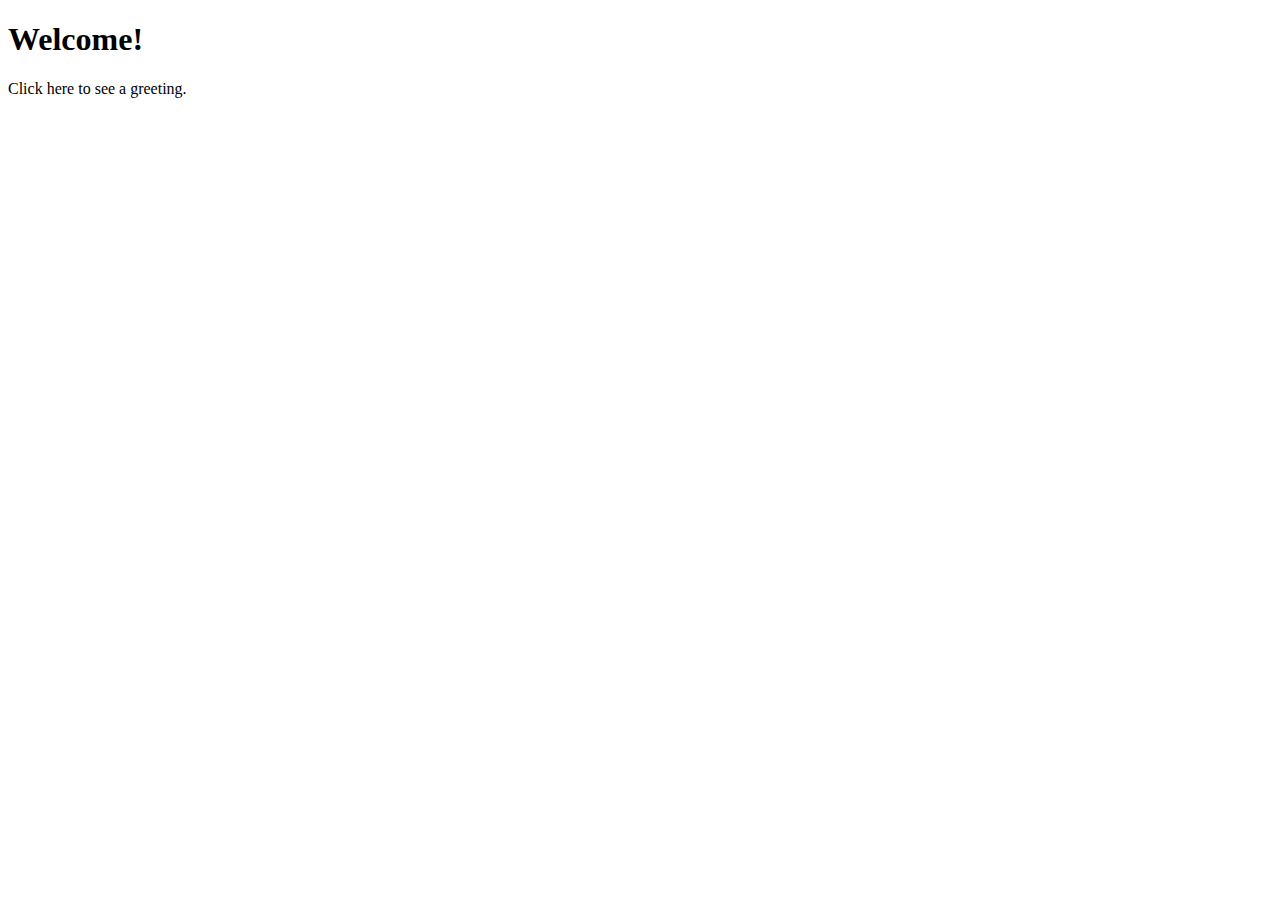
==== src/main/resources/templates/index.html @ 75416c31 "first commit" ====
<!DOCTYPE html>
<html xmlns="http://www.w3.org/1999/xhtml" xmlns:th="https://www.thymeleaf.org"
      xmlns:sec="https://www.thymeleaf.org/thymeleaf-extras-springsecurity3">
  <head>
    <title>Spring Security Example</title>
  </head>
  <body>
    <h1>Welcome!</h1>

    <p>Click <a th:href="@{/hello}">here</a> to see a greeting.</p>
  </body>
</html>
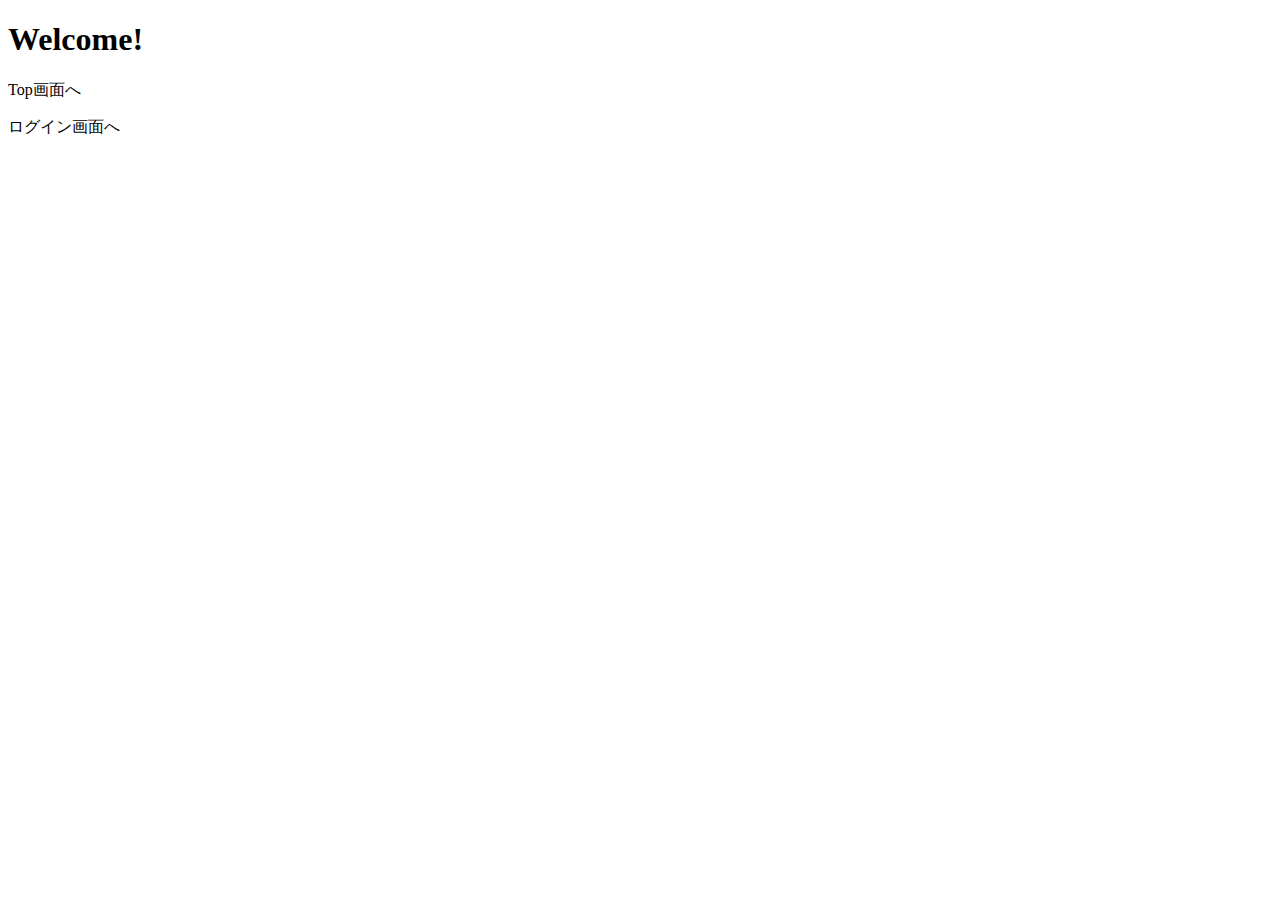
==== commit 98875733: "DB認証機能の追加" ====
--- a/src/main/resources/templates/index.html
+++ b/src/main/resources/templates/index.html
@@ -1,12 +1,17 @@
 <!DOCTYPE html>
 <html xmlns="http://www.w3.org/1999/xhtml" xmlns:th="https://www.thymeleaf.org"
-      xmlns:sec="https://www.thymeleaf.org/thymeleaf-extras-springsecurity3">
-  <head>
-    <title>Spring Security Example</title>
-  </head>
-  <body>
-    <h1>Welcome!</h1>
+	xmlns:sec="https://www.thymeleaf.org/thymeleaf-extras-springsecurity5">
 
-    <p>Click <a th:href="@{/hello}">here</a> to see a greeting.</p>
-  </body>
+<head>
+	<title>Spring Security Example</title>
+</head>
+
+<body>
+	<h1>Welcome!</h1>
+
+	<p><a th:href="@{/hello}">Top画面へ</a></p>
+	<p><a th:href="@{/login}">ログイン画面へ</a></p>
+
+</body>
+
 </html>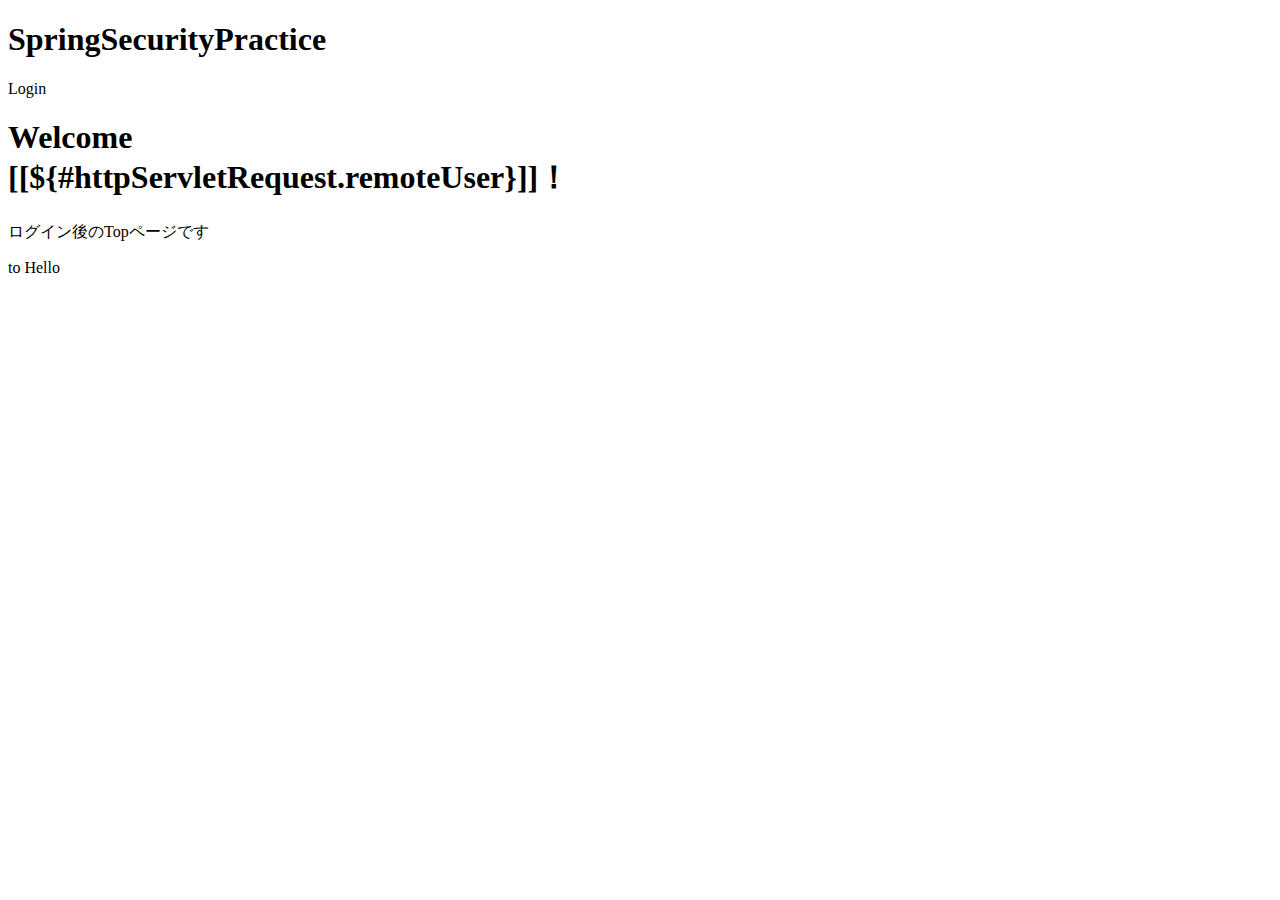
==== commit ab352bdc: "index.htmlのhtml変更とcss追加" ====
--- a/src/main/resources/templates/index.html
+++ b/src/main/resources/templates/index.html
@@ -1,17 +1,22 @@
 <!DOCTYPE html>
-<html xmlns="http://www.w3.org/1999/xhtml" xmlns:th="https://www.thymeleaf.org"
-	xmlns:sec="https://www.thymeleaf.org/thymeleaf-extras-springsecurity5">
+<html xmlns:th="http://www.thymeleaf.org" xmlns:layout="http://www.ultraq.net.nz/thymeleaf/layout"
+	xmlns:sec="http://www.thymeleaf.org/thymeleaf-extras-springsecurity5">
 
 <head>
-	<title>Spring Security Example</title>
+	<title>Spring Scurity index</title>
+	<link href="/css/styles.css" rel="stylesheet">
 </head>
 
 <body>
-	<h1>Welcome!</h1>
-
-	<p><a th:href="@{/hello}">Top画面へ</a></p>
-	<p><a th:href="@{/login}">ログイン画面へ</a></p>
-
+	<header class="l-header">
+		<h1 class="p-header__logo">SpringSecurityPractice</h1>
+		<p class="p-header__menu"><a th:href="@{/login}">Login</a></p>
+	</header>
+	<div class="l-index">
+		<h1>Welcome<br>[[${#httpServletRequest.remoteUser}]]！</h1>
+		<p>ログイン後のTopページです</p>
+		<a class="c-button__page" th:href="@{/hello}">to Hello</a>
+	</div>
 </body>
 
 </html>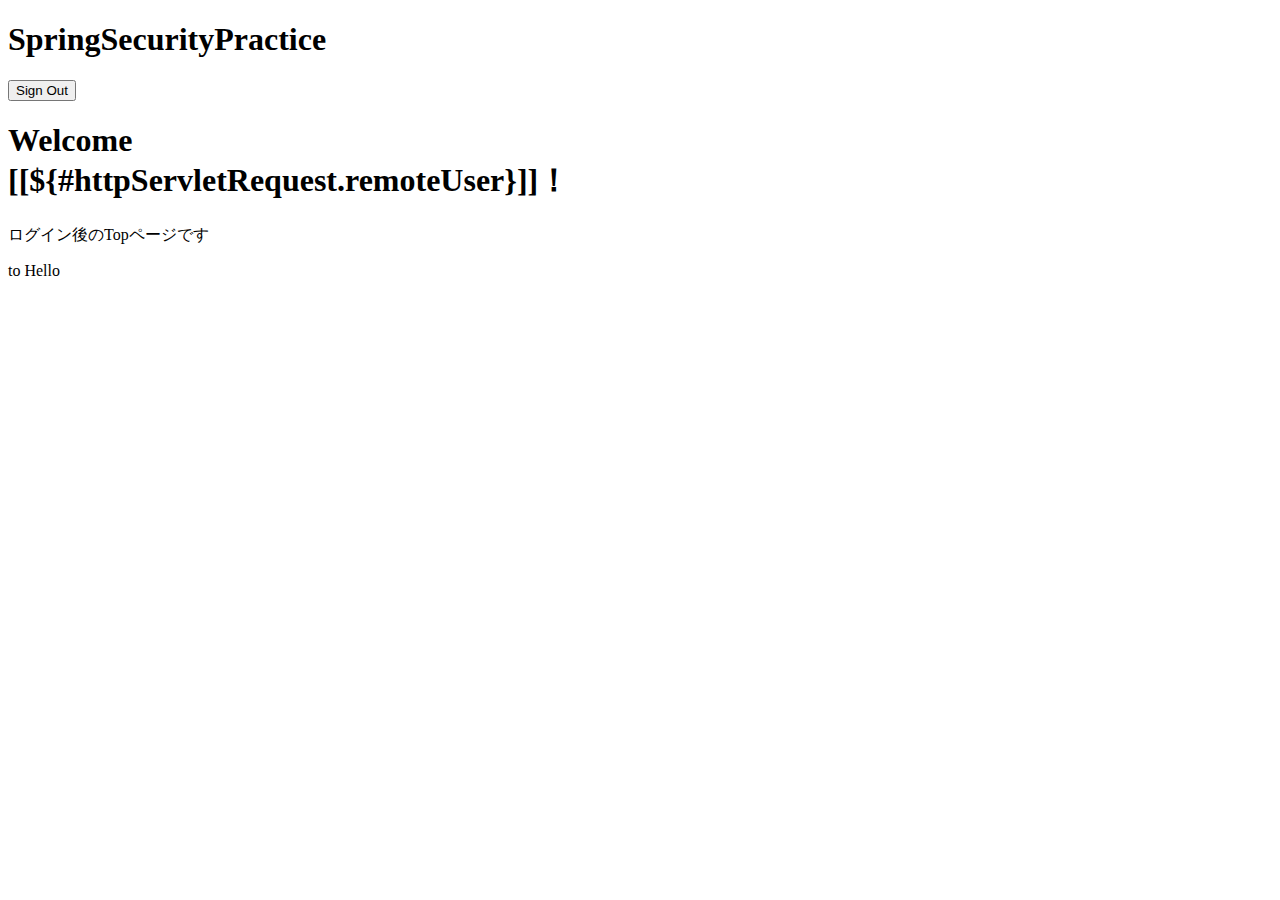
==== commit 84346c94: "/indexのheaderのログインをログアウトに変更" ====
--- a/src/main/resources/templates/index.html
+++ b/src/main/resources/templates/index.html
@@ -10,7 +10,9 @@
 <body>
 	<header class="l-header">
 		<h1 class="p-header__logo">SpringSecurityPractice</h1>
-		<p class="p-header__menu"><a th:href="@{/login}">Login</a></p>
+		<form class="p-header__logout" th:action="@{/logout}" method="post">
+			<input type="submit" value="Sign Out" />
+		</form>
 	</header>
 	<div class="l-index">
 		<h1>Welcome<br>[[${#httpServletRequest.remoteUser}]]！</h1>
